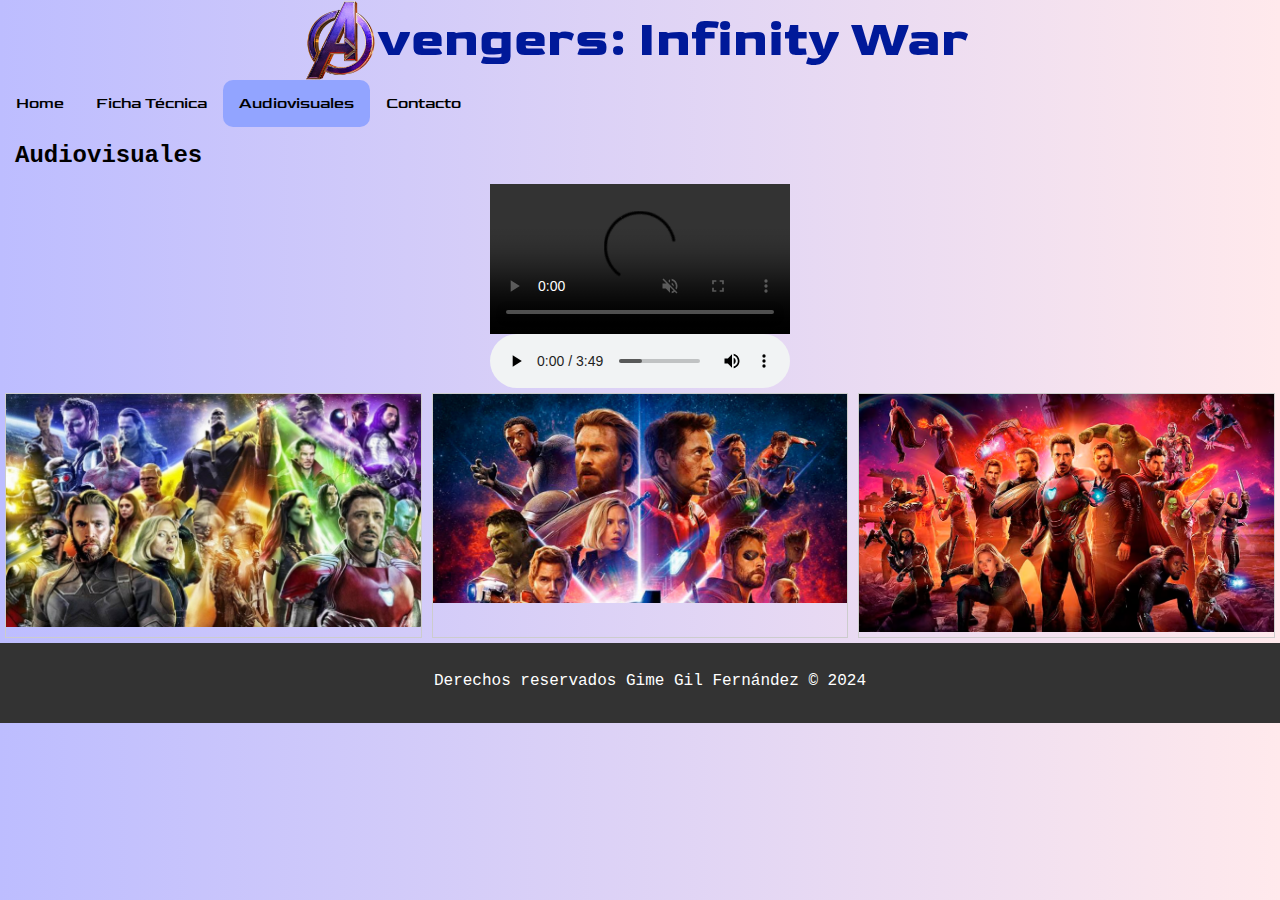
==== audiovisuales.html @ b149582f "Cambio de temática" ====
<!DOCTYPE html>
<html lang="en">

<head>
    <meta charset="UTF-8">
    <meta http-equiv="X-UA-Compatible" content="IE=edge">
    <meta name="viewport" content="width=device-width, initial-scale=1.0">
    <link rel="preconnect" href="https://fonts.googleapis.com">
    <link rel="preconnect" href="https://fonts.gstatic.com" crossorigin>
    <link href="https://fonts.googleapis.com/css2?family=Goldman:wght@400;700&family=Madimi+One&display=swap" rel="stylesheet">
    <link rel="shortcut icon" href="fav.png" type="image/x-icon">
    <link rel="stylesheet" href="index.css">
    <title>Avengers: Infinity War</title>

</head>

<body>

    <header>
        <div class="hder"><img src="fav.png" class="capital"><h1>vengers: Infinity War</h1></div>
        <nav>
            <ul>
                <li><a href="index.html">Home</a></li>
                <li><a href="fichatecnica.html">Ficha Técnica</a></li>
                <li><a class="active" href="audiovisuales.html">Audiovisuales</a></li>
                <li><a href="contacto.html">Contacto</a></li>
            </ul>
        </nav>
    </header>

    <h2 style="margin: 15px;">Audiovisuales</h2>

    <div class="centrado">
        <video src="/assets/videos/infinitywar.mp4" autoplay muted controls></video>
    </div>
    
    <div class="centrado">
        <audio src="/assets/audio/audio1.mp3" controls></audio>
    </div>

    <section class="centrado">
        <div class="gallery">
            <a href="/assets/img/aven1.jpg" target="_blank"><img src="/assets/img/aven1.jpg" alt="Glottis Imagen 1" width="600"></a>
            
        </div>
        <div class="gallery">
            <a href="/assets/img/ave2.webp" target="_blank"><img src="/assets/img/ave2.webp" alt="Glottis Imagen 2" width="600"></a>
            
        </div>
        <div class="gallery">
            <a href="/assets/img/ave3.avif" target="_blank"><img src="/assets/img/ave3.avif" alt="Glottis Imagen 3" width="600"></a>
            
        </div>
    </section>


    <footer class="footer">
        <p>Derechos reservados Gime Gil Fernández &copy; 2024</p>
    </footer>


</body>

</html>
---- index.css ----
body {
    font-family: "Lucida Console", "Courier New", monospace;
    background: linear-gradient(to right, rgb(189, 189, 255), rgb(255, 233, 236));
    padding: 0;
    margin: 0;
}


.container{
    display: flex;
    justify-content: center;
    width: 1000px;
    margin: 0 auto;
    padding: 20px;
}


ul {
    list-style-type: none;
    margin: 0;
    padding: 0;
    overflow: hidden;

}

li {
    float: left;
}

li a {
    display: block;
    color: rgb(0, 0, 0);
    text-align: center;
    padding: 14px 16px;
    text-decoration: none;
}

li a:hover:not(.active) {
    background-color: #b8a0fa;
    border-radius: 10px;
}

.active {
    background-color: #92a4ff;
    border-radius: 10px;
}

table {

    
    font-size: 1.5rem;
    border-radius: 15px;
}

td {
    border: 1px solid #ddd;
    padding: 10px 20px;
    color: aliceblue;
}

th {
    border: 1px solid rgb(190, 190, 190);
    padding: 10px 20px;
    background-color: rgb(48, 48, 48);
    color: aliceblue;
}


header {
    text-align: center;
    font-family: "Goldman", sans-serif;
  font-weight: 400;
  font-style: normal;

    
}

h1 {
    padding: 10px;
    margin: 0;
    color: #001999;
    font-size: 50px;
}

h2 {
    font-size: 24px;
    margin: 0;
    padding: 0;
}


p {
    font-size: 16px;
    line-height: 1.5;
    margin-bottom: 20px;
}

.image {
    float: right;
    margin: 0 0 20px 20px;
    max-width: 20%;
    box-shadow: 0px -1px 52px 0px rgba(199,0,0,0.75);
    -webkit-box-shadow: 0px -1px 52px 0px rgba(199,0,0,0.75);
    -moz-box-shadow: 0px -1px 52px 0px rgba(199,0,0,0.75);
    border-radius: 5px;
}

.image2 {
    float: left;
    margin: 0 20px 20px 0;
    max-width: 14%;
    height: auto;
    box-shadow: 0px -1px 52px 0px rgba(0,80,199,0.75);
-webkit-box-shadow: 0px -1px 52px 0px rgba(0,80,199,0.75);
-moz-box-shadow: 0px -1px 52px 0px rgba(0,80,199,0.75);
border-radius: 5px;
}

.image3 {
    float: right;
    margin: 0 20px 20px 0;
    max-width: 30%;
    height: auto;
    box-shadow: 0px -1px 52px 0px rgba(0,186,21,0.75);
-webkit-box-shadow: 0px -1px 52px 0px rgba(0,186,21,0.75);
-moz-box-shadow: 0px -1px 52px 0px rgba(0,186,21,0.75);
border-radius: 5px;
}

.article {
    float: left;
    width: 70%;
    background-color: #FFF;
    padding: 10px;
    margin: 10px;
    border: 1px solid #CCC;
}

.footer {
    background-color: #333;
    color: #FFF;
    padding: 10px;
    text-align: center;
    clear: both;
    bottom: 0;
  width: 100%;
}

input[type=text],
input[type=email],
textarea,
select {
    width: 100%;
    padding: 12px 20px;
    margin: 8px 0;
    display: inline-block;
    border: 1px solid #ccc;
    border-radius: 4px;
    box-sizing: border-box;
}

input[type=submit] {
    width: 100%;
    background-color: #4CAF50;
    color: white;
    padding: 14px 20px;
    margin: 8px 0;
    border: none;
    border-radius: 4px;
    cursor: pointer;
}

input[type=submit]:hover {
    background-color: #45a049;
}

div.contenedor-formulario {
    border-radius: 5px;
    background-color: #f2f2f2;
    padding: 20px;
    width: 800px;
    margin: 0px auto;
    margin-bottom: 15px;
}

div.gallery {
    margin: 5px;
    border: 1px solid #ccc;
    float: left;
    width: 33vw;
}

div.gallery:hover {
    border: 1px solid #777;
}

div.gallery img {
    width: 100%;
    height: auto;
}

div.desc {
    padding: 15px;
    text-align: center;
}

.centrado {
    display: flex;
    justify-content: center;
}

.capital{
    width: 80px;
    margin-right: -15px;
}

.hder{
    display: flex;
    text-align: center;
    justify-content: center;
}
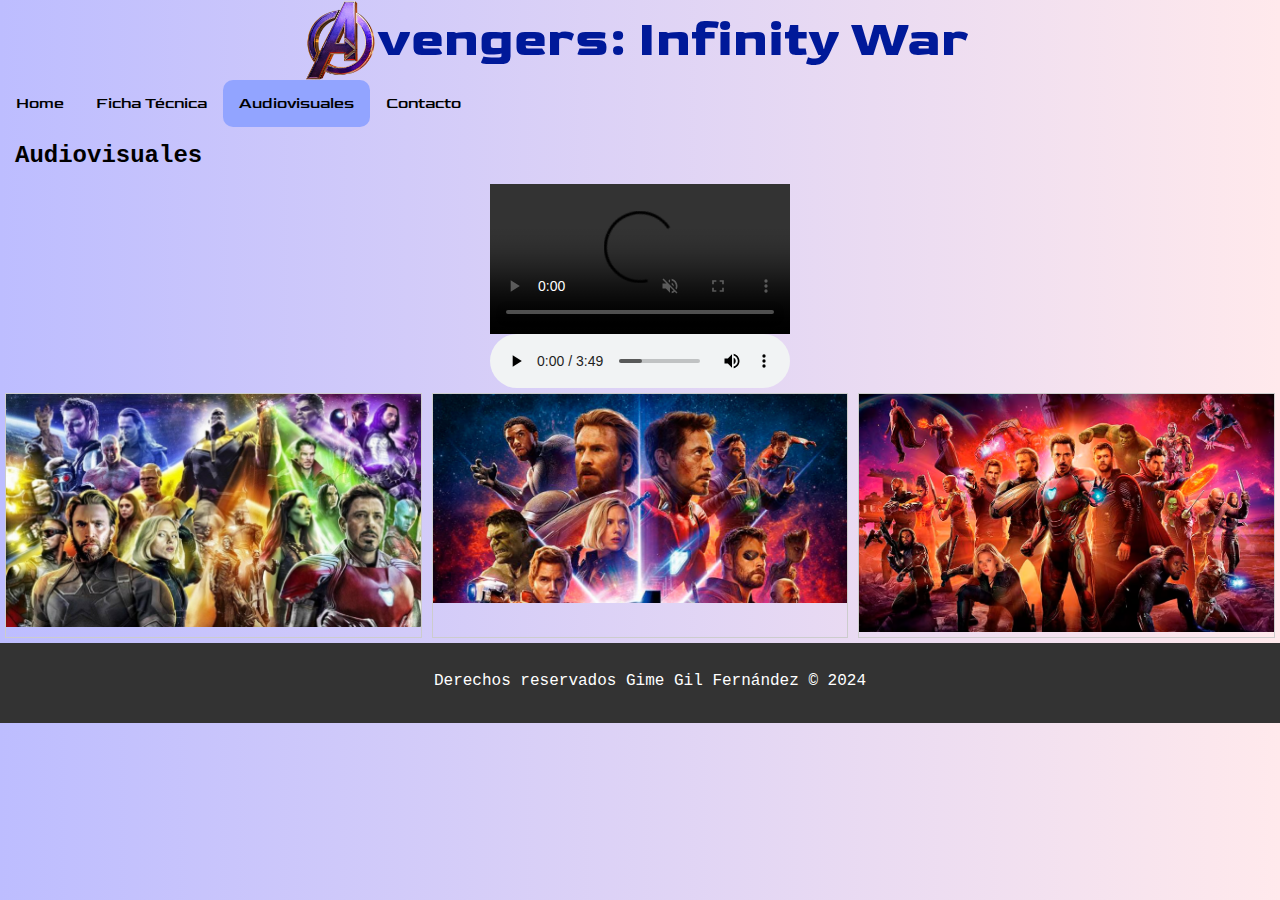
==== commit 80fce86d: "Actualizaciones" ====
--- a/audiovisuales.html
+++ b/audiovisuales.html
@@ -40,15 +40,15 @@
 
     <section class="centrado">
         <div class="gallery">
-            <a href="/assets/img/aven1.jpg" target="_blank"><img src="/assets/img/aven1.jpg" alt="Glottis Imagen 1" width="600"></a>
+            <a href="./assets/img/aven1.jpg" target="_blank"><img src="/assets/img/aven1.jpg" alt="Imagen 1" width="600"></a>
             
         </div>
         <div class="gallery">
-            <a href="/assets/img/ave2.webp" target="_blank"><img src="/assets/img/ave2.webp" alt="Glottis Imagen 2" width="600"></a>
+            <a href="./assets/img/ave2.webp" target="_blank"><img src="/assets/img/ave2.webp" alt="Imagen 2" width="600"></a>
             
         </div>
         <div class="gallery">
-            <a href="/assets/img/ave3.avif" target="_blank"><img src="/assets/img/ave3.avif" alt="Glottis Imagen 3" width="600"></a>
+            <a href="./assets/img/ave3.avif" target="_blank"><img src="/assets/img/ave3.avif" alt="Imagen 3" width="600"></a>
             
         </div>
     </section>
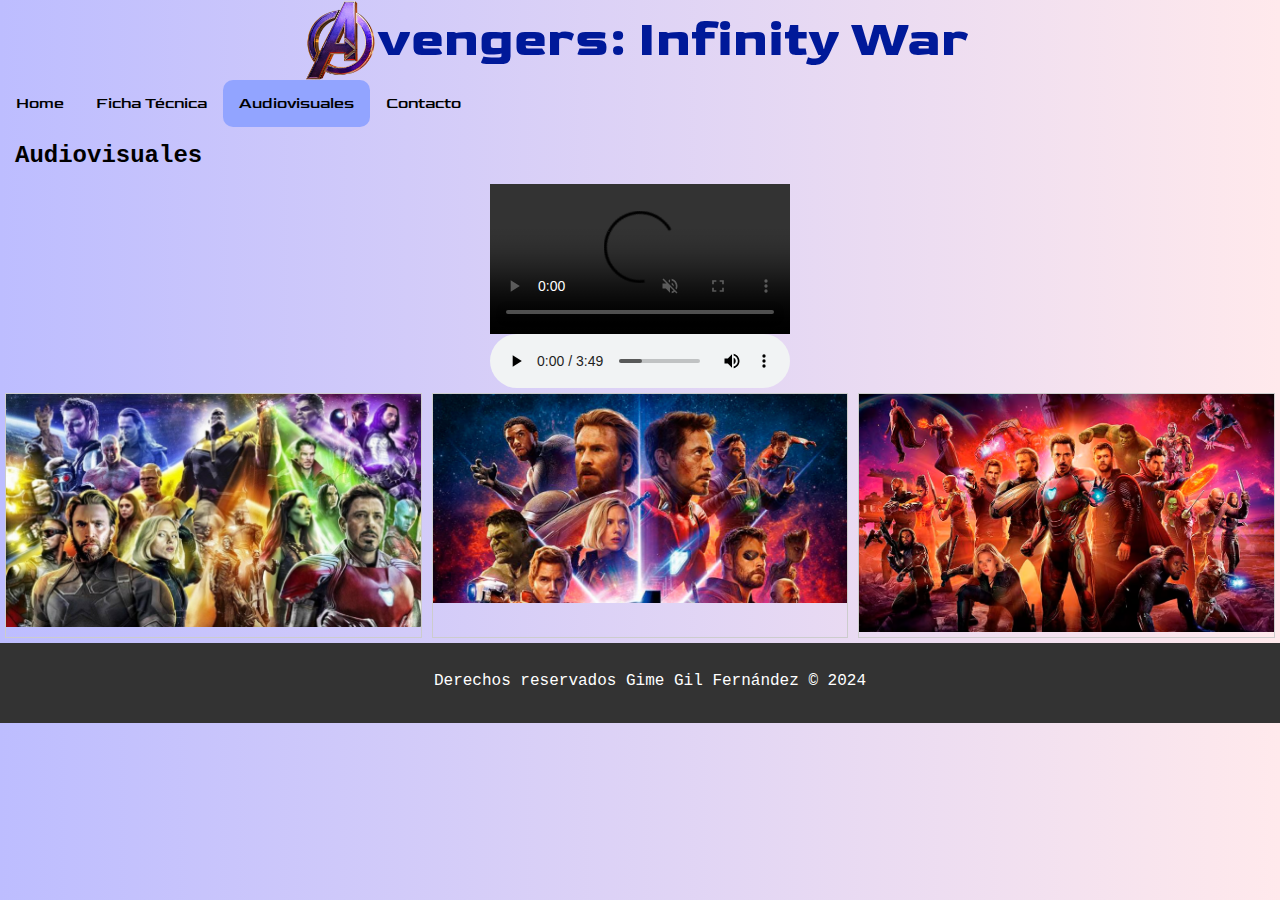
==== commit 13b68989: "Actualizaciones" ====
--- a/audiovisuales.html
+++ b/audiovisuales.html
@@ -31,24 +31,24 @@
     <h2 style="margin: 15px;">Audiovisuales</h2>
 
     <div class="centrado">
-        <video src="/assets/videos/infinitywar.mp4" autoplay muted controls></video>
+        <video src="./assets/videos/infinitywar.mp4" autoplay muted controls></video>
     </div>
     
     <div class="centrado">
-        <audio src="/assets/audio/audio1.mp3" controls></audio>
+        <audio src="./assets/audio/audio1.mp3" controls></audio>
     </div>
 
     <section class="centrado">
         <div class="gallery">
-            <a href="./assets/img/aven1.jpg" target="_blank"><img src="/assets/img/aven1.jpg" alt="Imagen 1" width="600"></a>
+            <a href="./assets/img/aven1.jpg" target="_blank"><img src="./assets/img/aven1.jpg" alt="Imagen 1" width="600"></a>
             
         </div>
         <div class="gallery">
-            <a href="./assets/img/ave2.webp" target="_blank"><img src="/assets/img/ave2.webp" alt="Imagen 2" width="600"></a>
+            <a href="./assets/img/ave2.webp" target="_blank"><img src="./assets/img/ave2.webp" alt="Imagen 2" width="600"></a>
             
         </div>
         <div class="gallery">
-            <a href="./assets/img/ave3.avif" target="_blank"><img src="/assets/img/ave3.avif" alt="Imagen 3" width="600"></a>
+            <a href="./assets/img/ave3.avif" target="_blank"><img src="./assets/img/ave3.avif" alt="Imagen 3" width="600"></a>
             
         </div>
     </section>
